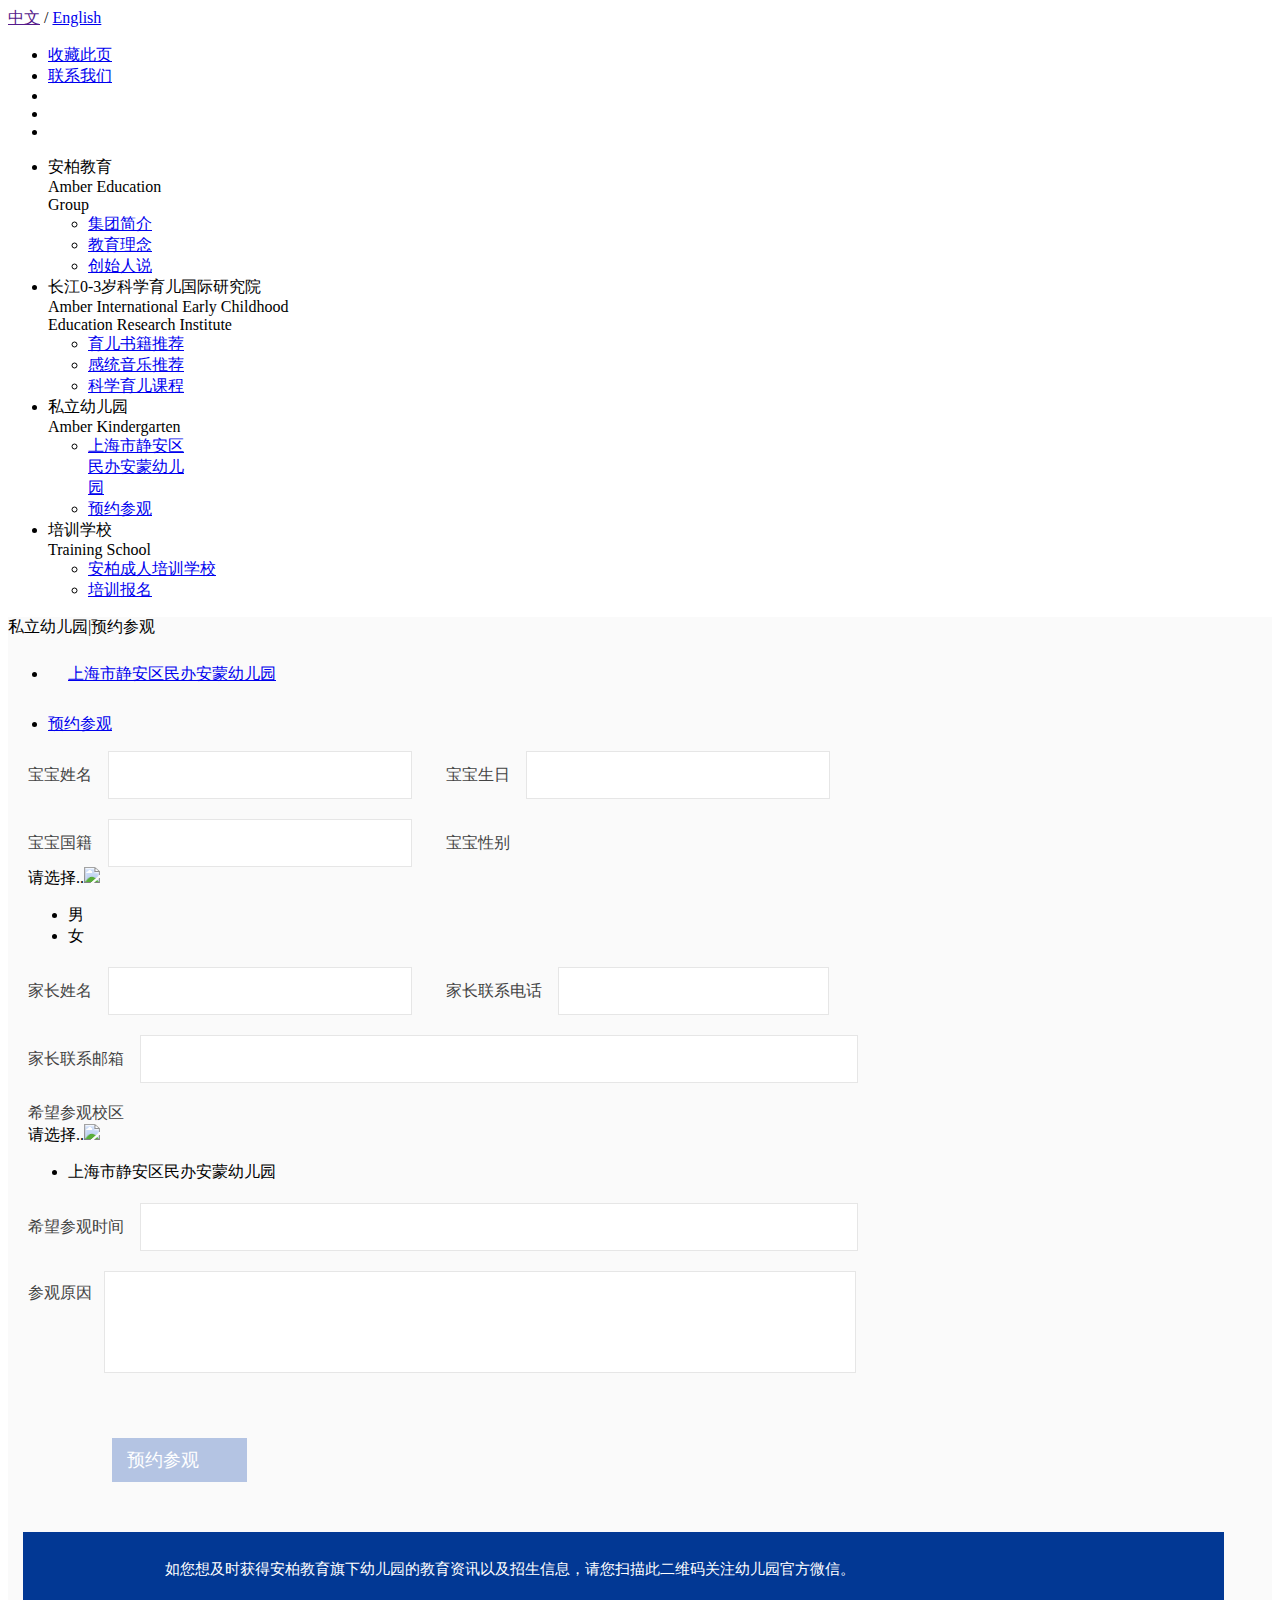
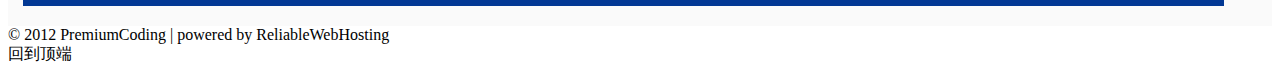
==== html/_03appointment.html @ 2a24fb6c "add" ====
<!DOCTYPE html>
<html lang="en">

<head>
    <meta charset="UTF-8">
    <title>安柏教育</title>
    <meta name="viewport" content="width=device-width, user-scalable=no, initial-scale=1.0, maximum-scale=1.0, minimum-scale=1.0">
    <link rel="stylesheet" href="../css/normalize.css">
    <link rel="stylesheet" href="../css/swiper-3.4.2.min.css">
    <link rel="stylesheet" href="../css/animate.min.css">
    <link rel="stylesheet" href="http://www.jq22.com/jquery/font-awesome.4.6.0.css">
    <!-- <link rel="stylesheet" href="../css/foundation.min.css"> -->
    <link rel="stylesheet" href="../css/foundation-datepicker.min.css">
    <link rel="stylesheet" href="../css/index.css">
</head>

<body>
    <div class="top-bar">
        <div class="wrap">
            <div class="lang-change">
                <span class="lang-cn"><a href="">中文</a></span>
                <span> / </span>
                <span class="lang-en"><a href="./enIndex.html">English</a></span>
                
            </div>
            <ul class="fn-content">
                <li class="text-item"><a href="javascript:;" class='add-fav'>收藏此页</a></li>
                
                <li class="text-item"><a href="./contactus.html">联系我们</a></li>
                <li class="icon-item"><i class="weChat-icon"></i></li>
                <li class="icon-item"><i class="email-icon"></i></li>
                <li class="icon-item"><i class="ie-icon"></i></li>
            </ul>
        </div>
    </div>
    <div class="nav-bar">
        <div class="wrap">
            <div class="logo-content">
                <a href="./indexmain.html" class="logo-box">
                <span class="logo"></span>
            </a>
            </div>
            <ul class="nav-content">
                <li><span class="cn-title">安柏教育</span>
                    <br><span class="en-title left_to_right_menu">Amber Education <br> Group</span>
                    <ul class="sub_menu">
                        <li><a href="./_01groupProfile.html" class='hvr-underline-from-left '>集团简介</a></li>
                        <li><a href="./_01educationIdea.html" class='hvr-underline-from-left '>教育理念</a></li>
                        <li><a href="./_01founder.html" class='hvr-underline-from-left '>创始人说</a></li>
                    </ul>
                </li>
                <li><span class="cn-title">长江0-3岁科学育儿国际研究院</span>
                    <br><span class="en-title left_to_right_menu">Amber International Early Childhood  <br> Education Research Institute</span>
                    <ul class="sub_menu">
                        <li><a href="./_02parentingBooks.html" class='hvr-underline-from-left'>育儿书籍推荐</a></li>
                        <li><a href="./_02senceMusic.html" class='hvr-underline-from-left'>感统音乐推荐</a></li>
                        <li><a href="./_02secientificChid.html" class='hvr-underline-from-left'>科学育儿课程</a></li>
                    </ul>
                </li>
                <li style="width:140px"><span class="cn-title">私立幼儿园</span>
                    <br><span class="en-title left_to_right_menu">Amber Kindergarten</span>
                    <ul class="sub_menu">
                        <li><a href="./_03kindergarten.html" class='hvr-underline-from-left '>上海市静安区民办安蒙幼儿园</a></li>
                        <li><a href="./_03appointment.html" class='hvr-underline-from-left '>预约参观</a></li>
                    </ul>
                </li>
                <li><span class="cn-title">培训学校</span>
                    <br><span class="en-title left_to_right_menu">Training School</span>
                    <ul class="sub_menu">
                        <li><a href="./_04adultSchool.html" class='hvr-underline-from-left '>安柏成人培训学校</a></li>
                        <li><a href="./_04traningReg.html" class='hvr-underline-from-left '>培训报名</a></li>
                    </ul>
                </li>
            </ul>
        </div>
    </div>
    <!-- 不同部分 -->
    <div class="main-content appointment">
        <div class="wrap">
            <header class='main-header'><span class="group-name">私立幼儿园</span><span class="line">|</span><span class="active-title">预约参观</span></header>
            <div class="left-bar">
                <ul>
                    <li style="height:50px;padding: 10px 20px 0px;line-height: 20px;"><a href="./_03kindergarten.html">上海市静安区民办安蒙幼儿园</a></li>
                    <li class="active-tag"><a href="./_03appointment.html">预约参观</a></li>
                </ul>
            </div>
            <div class="right-content">
                <div class="form-content">
                    <div class="form-item">
                        <span class="label-title">宝宝姓名</span>
                        <input type="text" name="name" class="baby-name">
                        <i class="statu"></i>
                        <span class="label-title" style="padding-left: 30px;">宝宝生日</span>
                        <input type="text" id="demo-1" class="baby-birth">
                        <i class="statu"></i>
                    </div>
                    <div class="form-item">
                        <span class="label-title">宝宝国籍</span>
                        <input type="text" name='country' class="baby-country">
                        <i class="statu"></i>
                        <span class="label-title" style="padding-left: 30px;">宝宝性别</span>
                        <div class="sewv">
                            <div class="sewvtop"><span>请选择..</span><em><img src="../img/selebom.png"></em></div>
                            <ul class="sewvbm">
                                <li>男</li>
                                <li>女</li>
                            </ul>
                        </div>
                        <i class="statu"></i>
                    </div>
                    <div class="form-item">
                        <span class="label-title">家长姓名</span>
                        <input type="text" name='parentname' class="parent-name">
                        <i class="statu"></i>
                        <span class="label-title" style="padding-left: 30px;">家长联系电话</span>
                        <input type="tel" name='phone' style="width: 251px; " class="parent-tel">
                        <i class="statu"></i>
                    </div>
                    <div class="form-item">
                    </div>
                    <div class="form-item">
                        <span class="label-title">家长联系邮箱</span>
                        <input type="text" name='email' style="width: 698px; " class="parent-mail">
                        <i class="statu"></i>
                    </div>
                    <div class="form-item">
                        <span class="label-title">希望参观校区</span>
                        <div class="sewv" style="width: 714px; ">
                            <div class="sewvtop"><span style="width: 714px; ">请选择..</span><em><img src="../img/selebom.png"></em></div>
                            <ul class="sewvbm">
                                <li style="width: 714px; ">上海市静安区民办安蒙幼儿园</li>
                            </ul>
                        </div>
                        <i class="statu"></i>
                    </div>
                    <div class="form-item">
                        <span class="label-title">希望参观时间</span>
                        <input type="text" id="demo-2" style="width:698px;" class="visit-time">
                        <i class="statu"></i>
                    </div>
                    <div class="form-item">
                        <span class="label-title" style="float: left;margin-top: 12px;">参观原因</span>
                        <textarea name="text" id="" resize="none"></textarea class="visit-reason">
                        <i class="statu" style="top:-68px"></i>
                    </div>
                    <div class="warning-text" style="visibility: hidden;">请完善预约资料</div>
                    <div class="submit-btn">
                        <i class="iconright"></i>预约参观
                    </div>
                </div>
                <div class="main-bottom">
                    <div class="qc-img"><img src="../img/qc-garten.png" alt=""></div>
                    <span class='text-content'>如您想及时获得安柏教育旗下幼儿园的教育资讯以及招生信息，请您扫描此二维码关注幼儿园官方微信。</span>
                </div>
            </div>
        </div>
    </div>
    </div>
    <!-- 不同部分 -->
    <div class="bottom-bar">
        <div class="wrap">
            <div class="copyright">
                © 2012 PremiumCoding | powered by ReliableWebHosting
            </div>
            <div class="back-to-top">回到顶端</div>
        </div>
    </div>
</body>
<script src="../js/jquery-1.11.1.min.js"></script>
<script src="../js/swiper-jquery.min.js"></script>
<script src="../js/foundation-datepicker.js"></script>
<script src="../js/foundation-datepicker.zh-CN.js"></script>
<script src="../js/sweetalert.min.js"></script>
<script src="../js/index.js"></script>
<script>
$(function() {
    $('#demo-1').fdatepicker({
        format: 'yyyy-mm-dd',
    });
    $('#demo-2').fdatepicker({
        format: 'yyyy-mm-dd',
    });
    // 表单验证
    $('.form-item input').each(function(index, el) {
        $(el).blur(function(event) {
            console.log("me")
            if ($.trim($(el).val()) == "") {
                $(el).next('i').removeClass().addClass('error-statu animated headShake')
            } else {
                $(el).next('i').removeClass().addClass('success-statu animated fadeIn')
            }
        });
    });
    $('#demo-1,#demo-2').change(function(event) {
        if ($.trim($(this).val()) == "") {
            $(this).next('i').removeClass().addClass('error-statu animated headShake')
        } else {
            $(this).next('i').removeClass().addClass('success-statu animated fadeIn')
        }
    });
    $('textarea').blur(function(event) {
        if ($.trim($(this).val()) == "") {
            $(this).next('i').removeClass().addClass('error-statu animated headShake')
        } else {
            $(this).next('i').removeClass().addClass('success-statu animated fadeIn')
        }
    });
    $('.parent-tel').blur(function(event) {
        var reg = /^1\d{10}$/;
        if (reg.test($(this).val())) {
            $(this).next('i').removeClass().addClass('success-statu animated fadeIn')
        } else {
            $(this).next('i').removeClass().addClass('error-statu animated headShake')
        }
    });
    $('.parent-mail').blur(function(event) {
        var reg = /^(\w-*\.*)+@(\w-?)+(\.\w{2,})+$/;
        if (reg.test($(this).val())) {
            $(this).next('i').removeClass().addClass('success-statu animated fadeIn')
        } else {
            $(this).next('i').removeClass().addClass('error-statu animated headShake')
        }
    });
    $(".sewvtop span").bind("DOMNodeInserted", function(e) {
        console.log($(e.target).html())
        if ($(e.target).html() != "请选择..") {
            $(e.target).parent().parent().next('i').removeClass().addClass('success-statu animated fadeIn')
        }
    });

    $('.submit-btn').click(function(event) {
        setTimeout(function() {
            var flag = true;
            $('.form-item').find('i').each(function(index, el) {
                if (!$(this).hasClass('success-statu')) {
                    flag = false;
                    $(this).removeClass().css('visibility', 'visible').addClass('error-statu animated headShake')
                    $('.warning-text').css('visibility', 'visible').addClass('animated headShake')
                }
            });
            if (flag == true) {
                console.log('success')
                $.get('http://139.224.135.45/tp5/public/?isSend=1&toEmail=amber.montessori@amss.org.cn&emailType=0', function(data) {
                    swal("预约成功。")
                        .then((value) => {});
                });
            } else {
                var reg = /^1\d{10}$/;
                if (!reg.test($('.parent-mail').val())) {
                    swal("请核对手机号。")
                        .then((value) => {});
                } else {
                    swal("信息不全，请填写完整。")
                        .then((value) => {});
                }
            }
        }, 100);

    });

})
</script>

</html>
---- css/index.css ----
/* 首页 */


/*轮播图*/

.banner-content {
    width: 100%;
    height: 520px;
}

.banner-content .swiper-container {
    height: 100%;
    width: 100%;
}

.banner-content img {
    text-align: center;
}




/*最新推荐*/

.rec-content {
    background-color: #023894;
    height: 500px;
    width: 100%;
    margin-top: 8px;
}

.rec-content header {
    color: #ffffff;
    font-size: 22px;
    text-align: center;
    line-height: 78px;
    padding-top: 4px;
}

.rec-content header span {
    padding-left: 18px;
    font-family: DINReg;
}

.rec-content .rec-items {
    -webkit-display: flex;
    -moz-display: flex;
    -ms-display: flex;
    -o-display: flex;
    -khtml-display: flex;
    display: flex;
}

.rec-content .rec-items .rec-item {
    -webkit-flex: 1;
    -moz-flex: 1;
    -ms-flex: 1;
    -o-flex: 1;
    -khtml-flex: 1;
    flex: 1;
    margin: 0px 12px;
    background-color: #fff;
    -webkit-border-radius: 5px;
    -moz-border-radius: 5px;
    border-radius: 5px;
    overflow: hidden;
}

.rec-content .rec-items h3 {

    padding-bottom: 18px;
    font-size: 18px;
    line-height: 24px;
    text-align: center;
    padding: 30px 30px 20px;
    font-family: heijian;
}

.rec-content h3 img {
    vertical-align: middle;
    margin-top: -4px;
}

.rec-content .rec-item-main {
    font-size: 13px;
    line-height: 18px;
    padding: 0px 30px;
}

.rec-content .rec-item-more {
    font-size: 13px;
    text-align: right;
    line-height: 18px;
    padding-right: 30px;
}

.rec-content .rec-item-more a {
    font-size: 13px;
    color: #282828;
    cursor: pointer;
}

.rec-content .text-content {
    height: 190px;
    width: 100%;
    width: 100%;
}

.rec-content .img-content {
    width: 100%;
    height: 200px;
    overflow: hidden;
}

.rec-content .img-content img {
    width: 100%;
    height: 200px;
    -webkit-transition: all 0.6s ease;
    -moz-transition: all 0.6s ease;
    -ms-transition: all 0.6s ease;
    -o-transition: all 0.6s ease;
    transition: all 0.6s ease;
}

.rec-content .img-content img:hover {
    -webkit-transform: scale(1.2);
    -moz-transform: scale(1.2);
    -ms-transform: scale(1.2);
    -o-transform: scale(1.2);
    transform: scale(1.2);
}




/*友情链接*/

.follow-us {
    text-align: center;
    height: 200px;
}

.follow-us header {
    color: #023894;
    text-align: center;
    font-size: 22px;
    margin: 24px 0px;
    font-family: heijian;
}

.follow-us header span {
    padding-left: 18px;
    font-family: DINReg;
}

.follow-us .follow-items {
    text-align: center;
    margin-bottom: 70px;
}

.follow-us .follow-items li {
    display: inline-block;
    padding: 0px 40px;
    height: 84px;
}

.follow-us .follow-items li a {
    display: inline-block;
    height: 84px;
}

.follow-us .follow-items span {
    display: inline-block;
}

.follow-us .follow-items .follow-img {
    height: 84px;
}

.follow-us .follow-items .follow-text {
    color: #023894;
    font-size: 16px;
    line-height: 20px;
    display: inline-block;
    height: 88px;
    width: 80px;
    vertical-align: middle;
    text-align: left;
    font-family: heijian;
    margin-left: 4px;
    margin-top: -4px;
}

.swiper-pagination-bullet {
    width: 14px;
    height: 14px;
}

.swiper-pagination-bullet.swiper-pagination-bullet-active {
    background-color: #d792be;
}




/* 首页 */


/* 创始人说 */

.founder {
    background-color: #fafafa;
    padding-bottom: 10px;
}

.founder .img-content {
    display: block;
    height: 518px;
    margin-bottom: 40px;
}

.founder .img-content img {
    float: right;
}

.founder p {
    text-indent: 2em;
    font-size: 16px;
    font-family: heijian;
    color: #434343;
    line-height: 30px;
}

.founder .founder-signature {
    text-align: right;
    margin: 20px 0px;
}

.founder .founder-signature span {
    display: inline-block;
    height: 100px;
    color: #023894;
    font-size: 22px;
    font-family: heijian;
}

.founder .founder-signature img {
    vertical-align: middle;
    margin-top: -20px;
}




/* 集团简介 */

.group-profile {
    background-color: #fafafa;
    padding-bottom: 10px;
}

.group-profile p.right-top-title {
    line-height: 36px;
    font-size: 18px;
    color: #023894;
    font-family: heijian;
    text-indent: 2em;
}

.group-profile p.right-top-title span {
    color: #df8dba;
    font-size: 20px;
    font-family: heijian;
}

.group-profile .right-top-pic {
    width: 950px;
    margin-top: 50px;
    margin-bottom: 40px;
}

.group-profile .profile-item {}

.group-profile hr {
    margin: 30px 0px;
}

.group-profile .profile-item header {
    font-size: 20px;
    color: #df8dba;
    padding-bottom: 18px;
}

.group-profile .profile-item:nth-child(even) .text-content {
    float: right;
    width: 440px;
}

.group-profile .profile-item:nth-child(odd) .text-content {
    float: left;
    width: 440px;
}

.group-profile .profile-item .text-content ul {
    padding-right: 10px;
}

.group-profile .profile-item .text-content li {
    font-size: 13px;
    font-family: heijian;
    line-height: 24px;
    color: #434343;
}

.group-profile .profile-item:nth-child(even) .pic-content {
    float: left;
    width: 490px;
    margin-top: 22px;
}

.group-profile .profile-item:nth-child(odd) .pic-content {
    float: right;
    width: 490px;
    margin-top: 36px;
}

.group-profile .profile-item .pic-content img {
    width: 100%;
}




/* 教育理念 */

.education-idea {
    background-color: #fafafa;
    padding-bottom: 10px;
}

.education-idea .right-content {
    padding-left: 280px;
}

.education-idea .main-ul {}

.education-idea .main-ul li {
    position: relative;
    margin-bottom: 50px;
}

.education-idea li:nth-child(even) .text-content {
    position: absolute;
    right: 0;
    bottom: 2px;
    width: 400px;
    padding-right: 20px;
}

.education-idea li:nth-child(odd) .text-content {
    position: absolute;
    left: 0;
    bottom: 2px;
    float: left;
    width: 400px;
}

.education-idea li:nth-child(even) .pic-content {

    float: left;
    width: 400px;
}

.education-idea li:nth-child(odd) .pic-content {
    float: right;
    width: 400px;
    padding-right: 20px;
}

.education-idea li .pic-content img {
    width: 100%;
}

.education-idea li p {
    font-size: 16px;
    line-height: 28px;
    color: #434343;
    font-family: heijian;
}

.education-idea li:nth-child(even) header.text-header {
    color: #df8dba;
    font-family: fangzheng;
    font-size: 20px;
    margin-left: -28px;
    line-height: 30px;
}

.education-idea li:nth-child(odd) header.text-header {
    color: #023894;
    font-family: fangzheng;
    font-size: 20px;
    margin-left: -28px;
    line-height: 30px;
}

.education-idea li header span {
    font-family: DINReg;
}




/* 幼儿园 */

.kingder-garten {
    background-color: #fafafa;
    padding-bottom: 10px;
}

.kingder-garten .main-box {
    padding-bottom: 10px;
}

.kingder-garten .main-left {
    float: left;
    width: 420px;
    padding-left: 15px;
}

.kingder-garten .main-left p {
    text-indent: 2em;
    font-family: heijian;
    font-size: 15px;
    color: #434343;
    line-height: 30px;
}

.kingder-garten .main-left header {
    font-family: fangzheng;
    color: #434343;
    margin-top: 40px;
    font-size: 16px;
    line-height: 30px;
}

.kingder-garten .main-left div.text {
    color: #434343;
    font-family: heijian;
    font-size: 15px;
    line-height: 30px;
}

.kingder-garten .main-left .connect-info {
    margin-top: 70px;
}

.kingder-garten .main-left .connect-info>div,
.kingder-garten .main-left .connect-info span,
.kingder-garten .main-left .connect-info>div a {
    line-height: 30px;
    font-size: 15px;
    font-family: heijian;
    color: #434343;
}


.kingder-garten .main-right {
    float: right;
    width: 450px;
}

.kingder-garten .main-right img {
    margin-bottom: 10px;
}

.kingder-garten .main-right .buttons {
    margin-top: 90px;
}

.kingder-garten .main-right .buttons a {
    display: block;
    width: 100%;
    height: 100%;
}

.kingder-garten .garten-web,
.kingder-garten .appointment-btn {
    width: 120px;
    height: 44px;
    line-height: 44px;
    padding-left: 15px;
    margin-bottom: 10px;
}

.kingder-garten .garten-web {
    background: #023894;
}

.kingder-garten .garten-web a,
.kingder-garten .appointment-btn a {
    color: #ffffff;
    font-size: 16px;
    font-family: "heijian"
}

.kingder-garten .appointment-btn {
    background: #e7afce;
}

.kingder-garten.main-content .right-content {
    padding-bottom: 10px;
}

.main-bottom {
    height: 74px;
    width: 95%;
    background-color: #023894;
    line-height: 74px;
    margin-left: 15px;
    margin-top: 50px;
}

.main-bottom .qc-img {
    float: left;
    width: 70px;
    height: 70px;
    padding-top: 2px;
    padding-left: 2px;
    display: inline-block;
}

.main-bottom img {
    width: 70px;
}

.main-bottom .text-content {
    float: left;
    padding-left: 70px;
    color: #ffffff;
    font-size: 15px;
    font-family: 'heijian';
}





/* 培训报名 */


/* 预约参观 */

.training-reg,
.appointment {
    padding-bottom: 10px;
    background-color: #fafafa;
}

.training-reg .form-content,
.appointment .form-content {
    padding-left: 20px;
}

.training-reg .form-content .form-item,
.appointment .form-content .form-item {
    margin-bottom: 20px;
}

.training-reg .form-item .label,
.appointment .form-item .label-title {
    font-size: 16px;
    font-family: 'heijian';
    padding-right: 12px;
    color: #434343;
}

.training-reg .form-item input,
.appointment .form-item input {
    width: 284px;
    height: 44px;
    border: 1px solid #e6e6e6;
    font-size: 16px;
    padding-left: 16px;
}

.training-reg .form-item i,
.appointment .form-item i {
    position: relative;
    top: 10px;
    left: 10px;
}

.training-reg .warning-text,
.appointment .warning-text {
    padding-left: 84px;
    font-family: 'heijian';
    font-size: 16px;
    color: #e7afce;
    margin-top: 12px;
    margin-bottom: 20px;
}

.training-reg .submit-btn,
.appointment .submit-btn {
    cursor: pointer;
    background-color: #e7afce;
    width: 120px;
    height: 44px;
    line-height: 44px;
    padding-left: 15px;
    color: #ffffff;
    font-size: 18px;
    font-family: "heijian";
    margin-left: 84px;
}

.appointment .submit-btn {
    background-color: #b4c4e3;
}

.appointment textarea {
    top: 30px;
    height: 90px;
    width: 718px;
    resize: none;
    font-size: 16px;
    border: 1px solid #e6e6e6;
    padding: 5px 16px;
    line-height: 24px;
}

.appointment .right-content {
    padding-bottom: 10px;
}




/* 感统音乐 */

.sence-music {
    padding-bottom: 10px;
    background-color: #fafafa;
}

.sence-music .right-content {
    padding-bottom: 10px;
}

.sence-music p {
    text-indent: 2em;
    font-size: 15px;
    font-family: heijian;
    color: #434343;
    line-height: 28px;
}

.sence-music .text-content ,.secientific .text-content {
    padding: 0px 15px;
    margin-top: 20px;
}

.sence-music .right-content>img {
    margin-top: 20px;
    width: 85%;
    margin-left: 48px;
}

.sence-music .qc-img,.secientific .qc-img{
    margin-left: 50px;
}

.sence-music .main-bottom,.secientific .main-bottom{
    width: 60%;
    border-radius: 37px 37px;
    margin: 20px auto;
}

.sence-music .main-bottom span.text-content ,.secientific .main-bottom span.text-content {
    display: inline-block;
    height: 70px;
    width: 350px;
    line-height: 22px;
    margin-left: 25px;
    font-family: 'heijian';
}


/* 科学育儿教程 */

.secientific {
    padding-bottom: 10px;
    background-color: #fafafa;
}

.secientific .audio-left {
    float: left;
    width: 600px;
}
.secientific .audio-left header{
    font-size: 16px;
    font-family: heijian;
    color: #434343;
    font-weight: 600;
    padding-left: 32px;
}
.secientific .audio-left p {
    text-indent: 2em;
    font-size: 15px;
    font-family: heijian;
    color: #434343;
    line-height: 28px;
}
.secientific .audio-left audio {
    width: 100%;
    margin-bottom: 30px;
    margin-top: 20px;
}
.secientific .audio-right {
    float: right;
}

.secientific .audio-right img {
    width: 90%;
    margin-top: 30px;
}
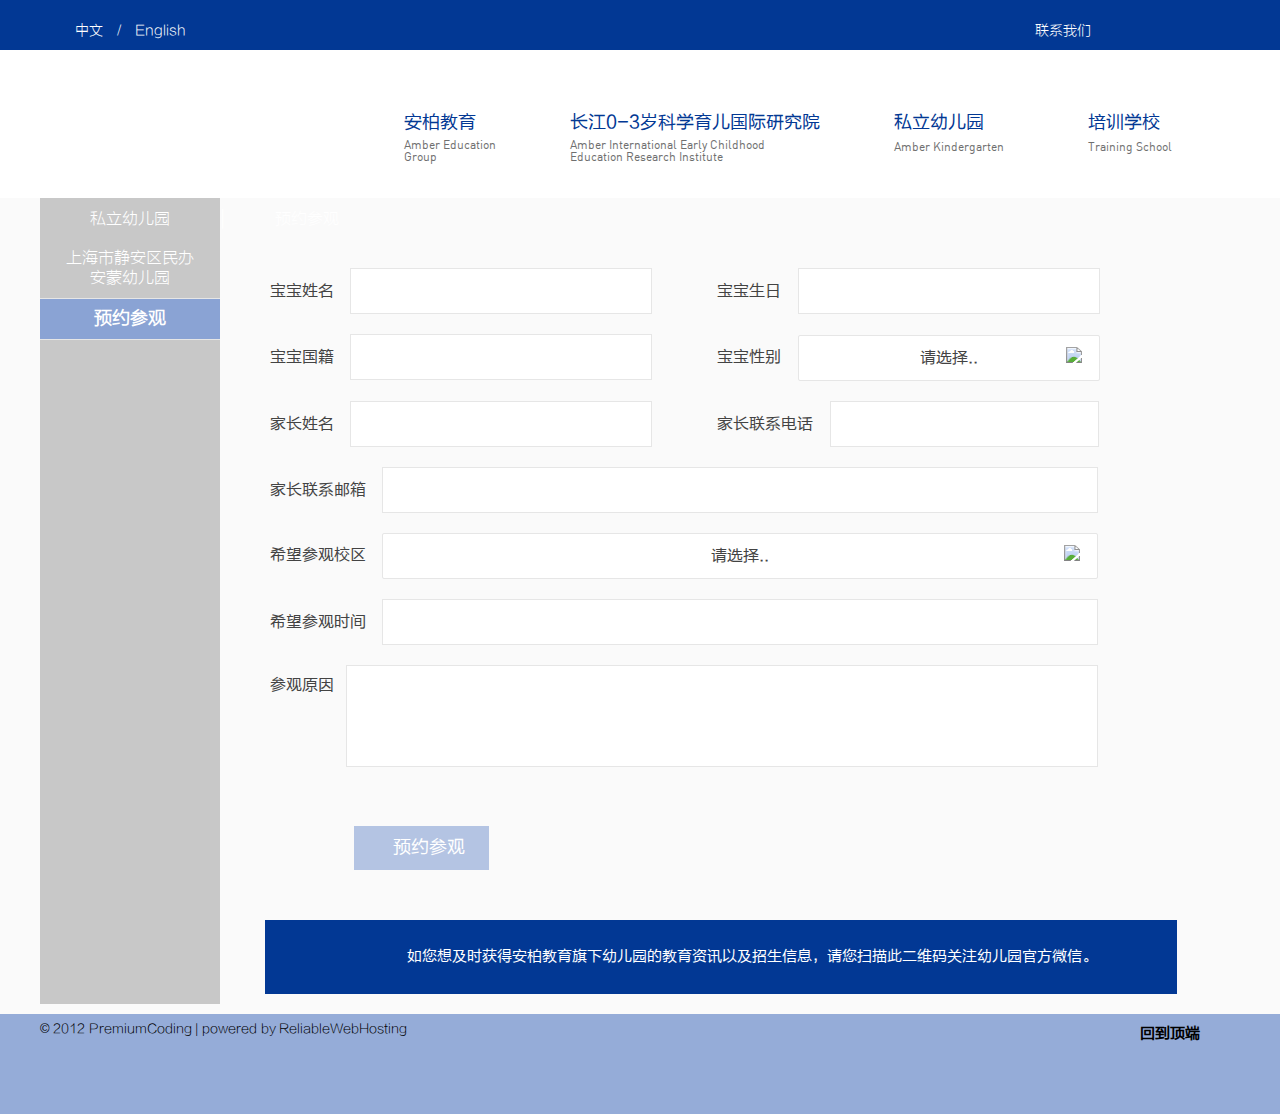
==== commit 54039d20: "add" ====
--- a/html/_03appointment.html
+++ b/html/_03appointment.html
@@ -23,13 +23,13 @@
                 <span class="lang-en"><a href="./enIndex.html">English</a></span>
                 
             </div>
-            <ul class="fn-content">
-                <li class="text-item"><a href="javascript:;" class='add-fav'>收藏此页</a></li>
-                
-                <li class="text-item"><a href="./contactus.html">联系我们</a></li>
-                <li class="icon-item"><i class="weChat-icon"></i></li>
-                <li class="icon-item"><i class="email-icon"></i></li>
-                <li class="icon-item"><i class="ie-icon"></i></li>
+            <ul class="fn-content">              
+                 <li class="text-item"><a href="./contactus.html">联系我们</a></li>
+                <li class="icon-item qc-content"><i class="weChat-icon"></i>
+                    <div><img src="../img/link02.png" alt=""><img src="../img/link03.png" alt=""></div>
+                </li>
+                <li class="icon-item"><a href="mailto:amber@amber-edu.com.cn"><i class="email-icon"></i></a></li>
+                <li class="icon-item"><a href="http://www.amss.org.cn" target="_blank"><i class="ie-icon"></i></a></li>
             </ul>
         </div>
     </div>
--- a/css/index.css
+++ b/css/index.css
@@ -16,6 +16,12 @@
 .banner-content img {
     text-align: center;
 }
+
+
+
+
+
+
 
 
 
@@ -133,6 +139,12 @@
 
 
 
+
+
+
+
+
+
 /*友情链接*/
 
 .follow-us {
@@ -203,6 +215,12 @@
 
 
 
+
+
+
+
+
+
 /* 首页 */
 
 
@@ -252,6 +270,12 @@
 
 
 
+
+
+
+
+
+
 /* 集团简介 */
 
 .group-profile {
@@ -310,6 +334,7 @@
     font-family: heijian;
     line-height: 24px;
     color: #434343;
+    text-align: justify;
 }
 
 .group-profile .profile-item:nth-child(even) .pic-content {
@@ -331,6 +356,12 @@
 
 
 
+
+
+
+
+
+
 /* 教育理念 */
 
 .education-idea {
@@ -348,7 +379,28 @@
     position: relative;
     margin-bottom: 50px;
 }
-
+.education-idea .pic-content{
+    overflow: hidden;
+    width: 400px;
+    height: 262px;
+}
+.education-idea .pic-content img {
+    width: 100%;
+    height: 262px;
+    -webkit-transition: all 0.6s ease;
+    -moz-transition: all 0.6s ease;
+    -ms-transition: all 0.6s ease;
+    -o-transition: all 0.6s ease;
+    transition: all 0.6s ease;
+}
+
+.education-idea .pic-content img:hover {
+    -webkit-transform: scale(1.2);
+    -moz-transform: scale(1.2);
+    -ms-transform: scale(1.2);
+    -o-transform: scale(1.2);
+    transform: scale(1.2);
+}
 .education-idea li:nth-child(even) .text-content {
     position: absolute;
     right: 0;
@@ -411,9 +463,16 @@
 
 
 
+
+
+
+
+
+
 /* 幼儿园 */
 
-.kingder-garten {
+.kingder-garten,
+.adult-training {
     background-color: #fafafa;
     padding-bottom: 10px;
 }
@@ -422,18 +481,24 @@
     padding-bottom: 10px;
 }
 
-.kingder-garten .main-left {
+.kingder-garten .main-left,
+.adult-training .main-left {
     float: left;
-    width: 420px;
+    width: 440px;
     padding-left: 15px;
 }
 
-.kingder-garten .main-left p {
+.kingder-garten .main-left p,
+.adult-training .main-left p {
     text-indent: 2em;
     font-family: heijian;
     font-size: 15px;
     color: #434343;
     line-height: 30px;
+}
+
+.adult-training .main-left p {
+    line-height: 38px;
 }
 
 .kingder-garten .main-left header {
@@ -452,12 +517,17 @@
 }
 
 .kingder-garten .main-left .connect-info {
-    margin-top: 70px;
-}
-
-.kingder-garten .main-left .connect-info>div,
+    margin-top: 96px;
+}
+
+.adult-training .main-left .connect-info {
+    margin-top: 66px;
+}
+
 .kingder-garten .main-left .connect-info span,
-.kingder-garten .main-left .connect-info>div a {
+.kingder-garten .main-left .connect-info>div a,
+.adult-training .main-left .connect-info span,
+.adult-training .main-left .connect-info>div a {
     line-height: 30px;
     font-size: 15px;
     font-family: heijian;
@@ -470,7 +540,18 @@
     width: 450px;
 }
 
-.kingder-garten .main-right img {
+.adult-training .main-right {
+    float: right;
+    width: 450px;
+}
+
+.adult-training .main-right img {
+    width: 440px;
+    height: 380px;
+}
+
+.kingder-garten .main-right img,
+.adult-training .main-right img {
     margin-bottom: 10px;
 }
 
@@ -478,19 +559,26 @@
     margin-top: 90px;
 }
 
-.kingder-garten .main-right .buttons a {
+.adult-training .main-right .buttons {
+    margin-top: 104px;
+}
+
+.kingder-garten .main-right .buttons a,
+.adult-training .main-right .buttons a {
     display: block;
     width: 100%;
     height: 100%;
 }
 
 .kingder-garten .garten-web,
-.kingder-garten .appointment-btn {
+.kingder-garten .appointment-btn,
+.adult-training .training-reg-btn {
     width: 120px;
     height: 44px;
     line-height: 44px;
     padding-left: 15px;
     margin-bottom: 10px;
+    cursor: pointer;
 }
 
 .kingder-garten .garten-web {
@@ -498,17 +586,20 @@
 }
 
 .kingder-garten .garten-web a,
-.kingder-garten .appointment-btn a {
+.kingder-garten .appointment-btn a,
+.adult-training .training-reg-btn a {
     color: #ffffff;
     font-size: 16px;
     font-family: "heijian"
 }
 
-.kingder-garten .appointment-btn {
+.kingder-garten .appointment-btn,
+.adult-training .training-reg-btn {
     background: #e7afce;
 }
 
-.kingder-garten.main-content .right-content {
+.kingder-garten.main-content .right-content,
+.adult-training .main-content .right-content {
     padding-bottom: 10px;
 }
 
@@ -541,6 +632,12 @@
     font-size: 15px;
     font-family: 'heijian';
 }
+
+
+
+
+
+
 
 
 
@@ -637,6 +734,12 @@
 
 
 
+
+
+
+
+
+
 /* 感统音乐 */
 
 .sence-music {
@@ -656,7 +759,9 @@
     line-height: 28px;
 }
 
-.sence-music .text-content ,.secientific .text-content {
+.sence-music .text-content,
+.secientific .text-content,
+.books .main-bottom .text-content {
     padding: 0px 15px;
     margin-top: 20px;
 }
@@ -667,17 +772,23 @@
     margin-left: 48px;
 }
 
-.sence-music .qc-img,.secientific .qc-img{
+.sence-music .qc-img,
+.secientific .qc-img,
+.books .qc-img {
     margin-left: 50px;
 }
 
-.sence-music .main-bottom,.secientific .main-bottom{
+.sence-music .main-bottom,
+.secientific .main-bottom,
+.books .main-bottom {
     width: 60%;
     border-radius: 37px 37px;
     margin: 20px auto;
 }
 
-.sence-music .main-bottom span.text-content ,.secientific .main-bottom span.text-content {
+.sence-music .main-bottom span.text-content,
+.secientific .main-bottom span.text-content,
+.books .main-bottom span.text-content {
     display: inline-block;
     height: 70px;
     width: 350px;
@@ -687,6 +798,12 @@
 }
 
 
+
+
+
+
+
+
 /* 科学育儿教程 */
 
 .secientific {
@@ -698,13 +815,15 @@
     float: left;
     width: 600px;
 }
-.secientific .audio-left header{
+
+.secientific .audio-left header {
     font-size: 16px;
     font-family: heijian;
     color: #434343;
     font-weight: 600;
     padding-left: 32px;
 }
+
 .secientific .audio-left p {
     text-indent: 2em;
     font-size: 15px;
@@ -712,11 +831,13 @@
     color: #434343;
     line-height: 28px;
 }
+
 .secientific .audio-left audio {
     width: 100%;
     margin-bottom: 30px;
     margin-top: 20px;
 }
+
 .secientific .audio-right {
     float: right;
 }
@@ -724,4 +845,171 @@
 .secientific .audio-right img {
     width: 90%;
     margin-top: 30px;
+}
+
+
+
+
+
+
+
+/* 育儿书籍推荐 */
+
+.books {
+    padding-bottom: 10px;
+    background-color: #fafafa;
+}
+
+.books .books-content {}
+
+.books .books-item {
+    width: 33.3%;
+    height: 740px;
+    float: left;
+}
+
+.books .books-item .img-content {
+    text-align: center;
+}
+
+.books .books-item .img-content img {
+    width: 200px;
+}
+
+.books .main-text-content {
+    position: relative;
+    width: 220px;
+    margin: 0 auto;
+    height: 350px;
+    overflow: hidden;
+}
+
+.books .book-name {
+    color: #023894;
+    font-size: 19px;
+    font-family: 'heijian';
+    text-align: center;
+    line-height: 20px;
+    margin-top: 20px;
+    margin-bottom: 8px;
+    padding: 0px 30px;
+    height: 40px;
+}
+
+
+
+.books .text-content p,
+.books .books-item span {
+    font-size: 13px;
+    font-family: 'heijian';
+    color: #434343;
+    line-height: 22px;
+    letter-spacing: 0;
+    text-align: justify；
+}
+
+.books .text-content p {
+    text-indent: 2em;
+}
+
+.books .books-item span {
+    display: inline-block;
+    margin-bottom: 14px;
+}
+
+.books .more-btn {
+    margin-right: 50px;
+    margin-top: 6px;
+    float: right;
+    width: 90px;
+    background: #df8dba;
+    height: 20px;
+    color: #ffffff;
+    font-size: 14px;
+    text-align: center;
+    line-height: 20px;
+    border-radius: 10px 10px;
+    cursor: pointer;
+}
+
+.books hr {
+    margin: 0px 50px 15px;
+}
+
+
+
+/* 联系我们 */
+
+.contact-us {
+    padding-bottom: 10px;
+    background-color: #fafafa;
+}
+
+.contact-us .sh-center {}
+
+.contact-us .sh-center ul {}
+
+.contact-us .sh-center li {
+    margin-bottom: 60px;
+}
+
+.contact-us .right-content header {
+    font-family: 'teheijian';
+    font-size: 21px;
+    color: #023894;
+    margin-bottom: 40px;
+    padding-left: 12px;
+}
+
+.contact-us .right-content h3 {
+    font-size: 18px;
+    font-family: heijian;
+    color: #df8dba;
+    margin-top: 30px;
+    margin-bottom: 10px;
+}
+
+.contact-us .sh-center .item-logo {
+    float: left;
+    width: 210px;
+    height: 182px;
+    vertical-align: middle;
+    text-align: center;
+    margin-right: 20px;
+}
+
+.contact-us .sh-center .item-logo img {
+    text-align: center;
+}
+
+.contact-us .sh-center .item-info {
+    float: left;
+    width: 350px;
+}
+
+.contact-us .connect-info span,
+.contact-us .connect-info a {
+    color: #434343;
+    font-family: 'heijian';
+}
+
+.contact-us hr {
+    margin: 0px 30px 40px;
+}
+
+.contact-us .sh-center .item-qc img {
+    margin-top: 22px;
+}
+
+.contact-us .propagation-unit {
+    padding-left: 25px;
+    margin-bottom: 150px;
+}
+
+.contact-us .propagation-unit h3 {
+    padding-left: 12px;
+}
+
+.contact-us .propagation-unit .connect-info>div {
+    padding-left: 8px;
 }